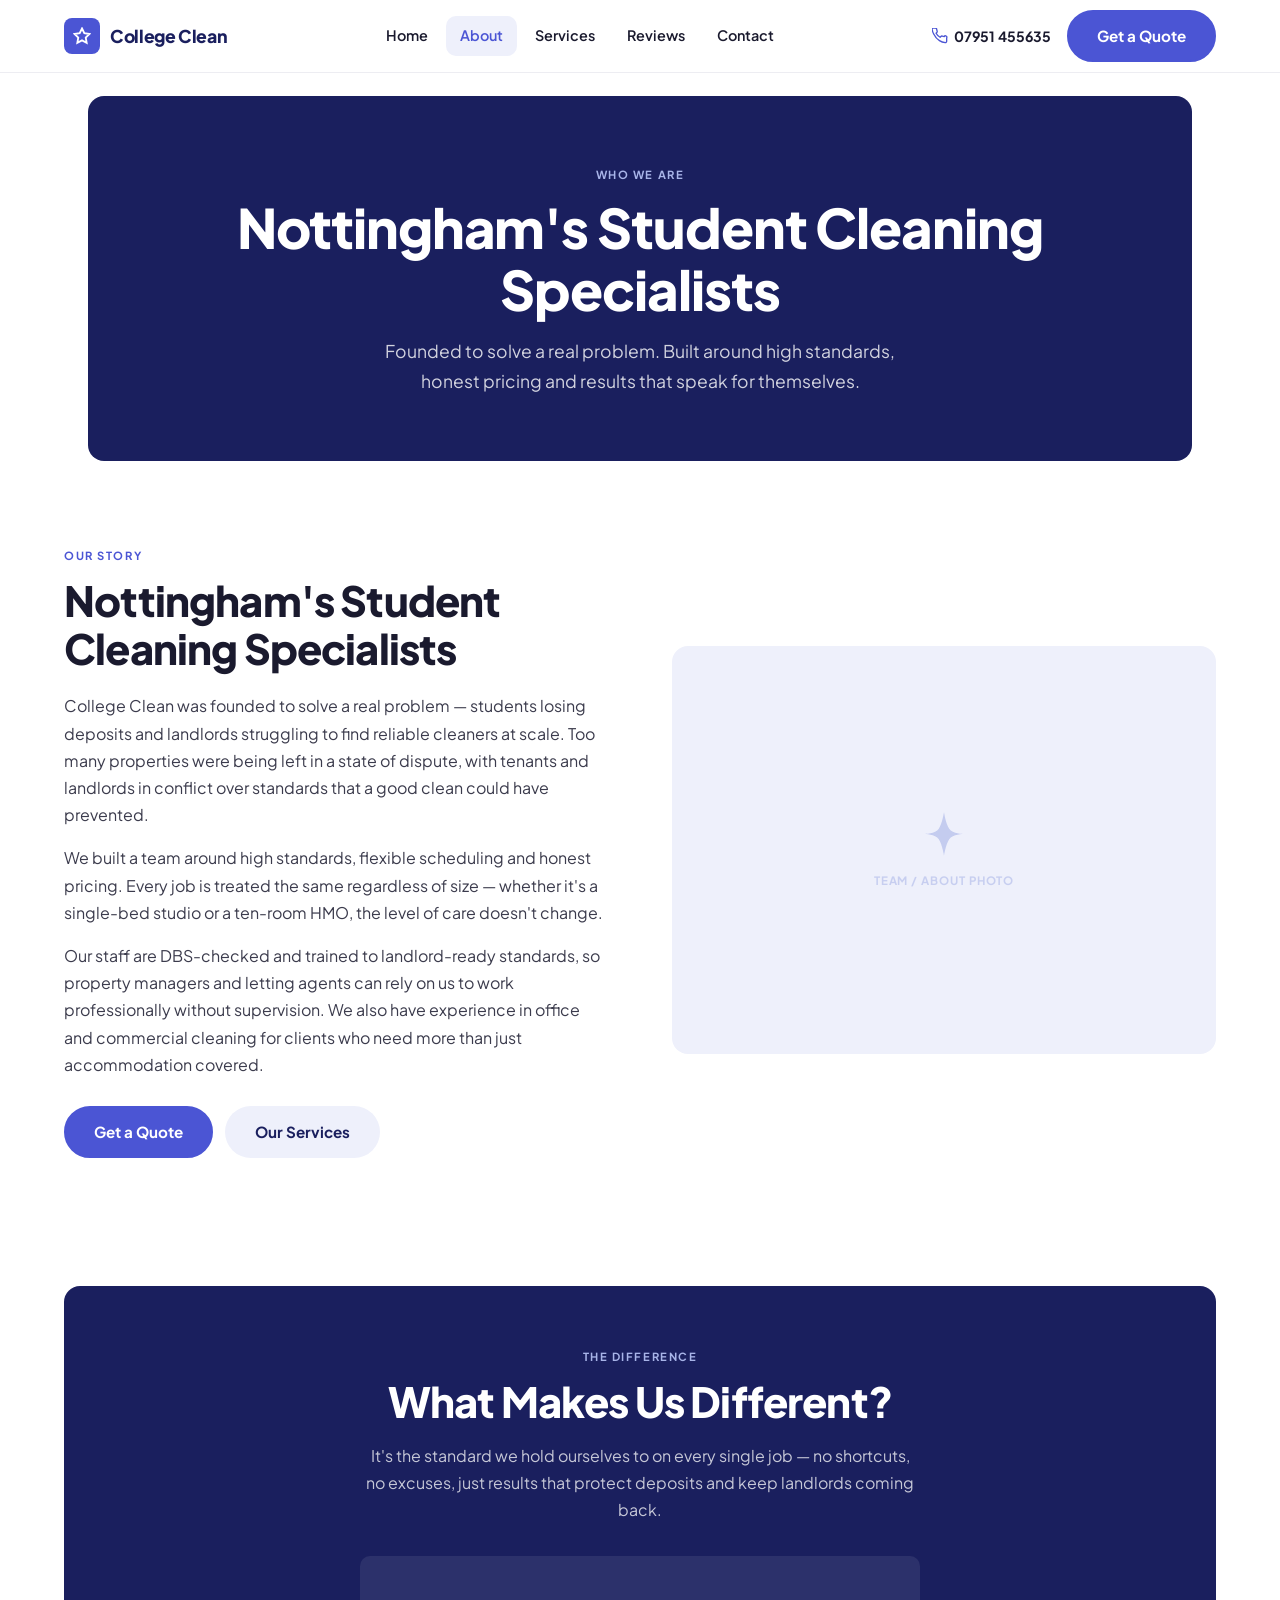
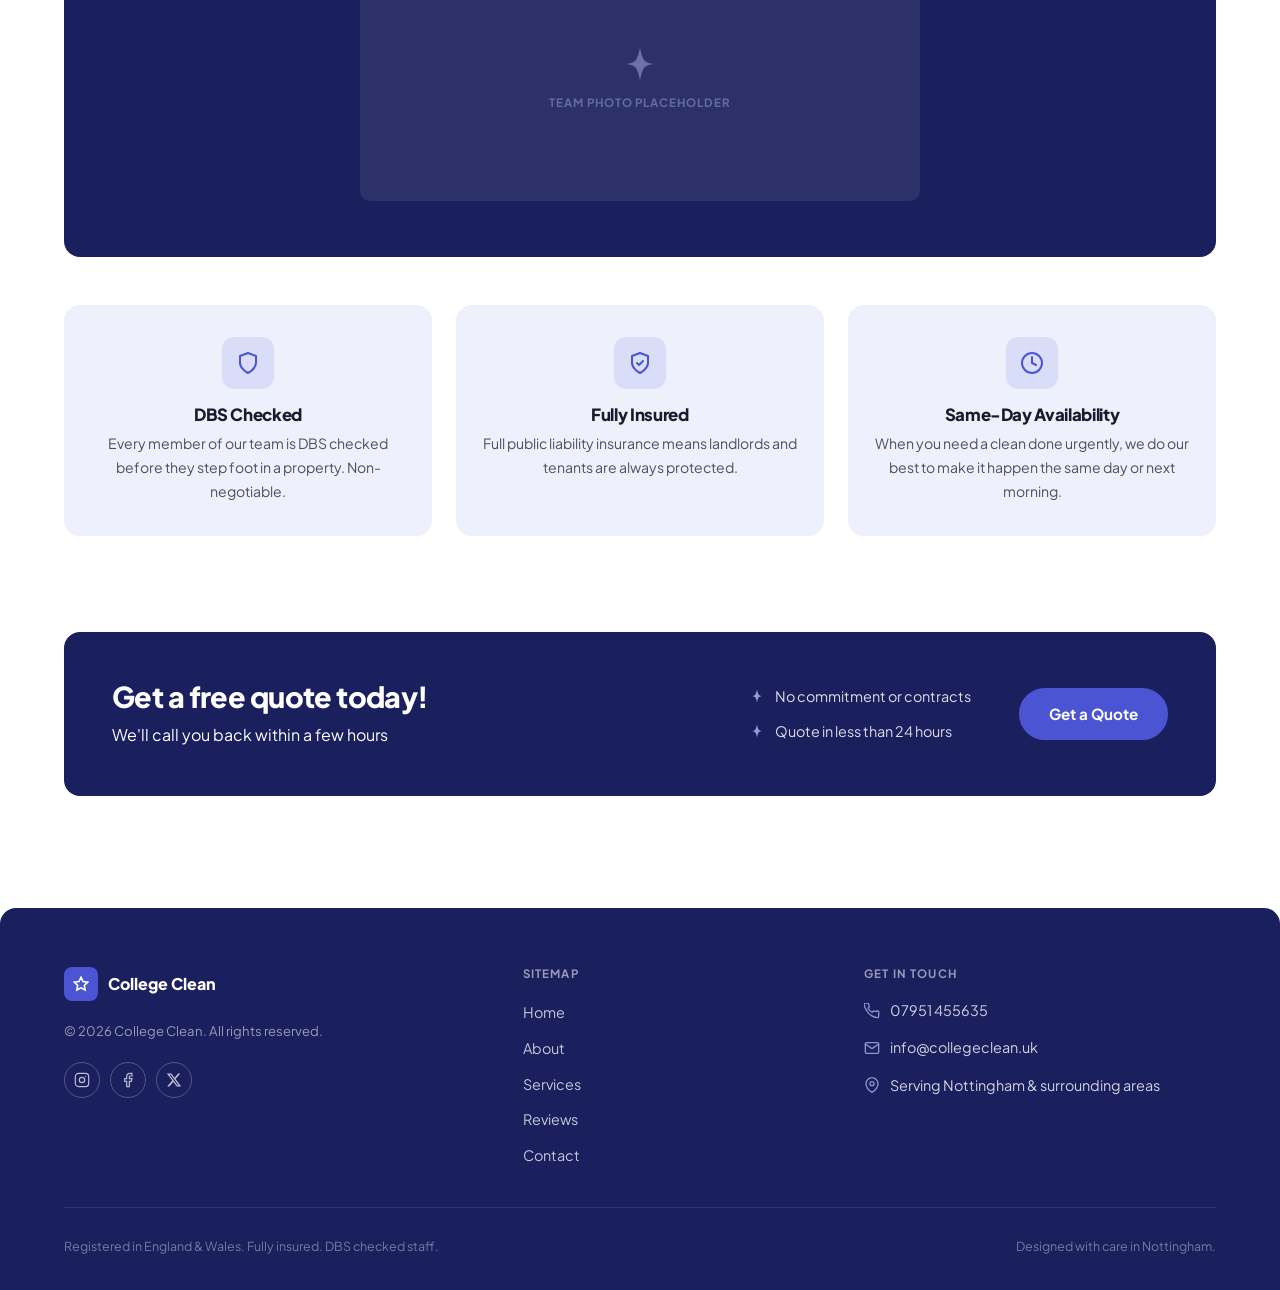
==== college-clean/about.html @ 4ff263c1 "Initial build: College Clean 5-page static website 5-page pure HTML/CSS/JS site for College Clean, a" ====
<!DOCTYPE html>
<html lang="en">
<head>
  <meta charset="UTF-8" />
  <meta name="viewport" content="width=device-width, initial-scale=1.0" />
  <title>About — College Clean Nottingham</title>
  <meta name="description" content="College Clean was founded to solve a real problem — students losing deposits and landlords struggling to find reliable cleaners. DBS-checked staff, fully insured." />
  <link rel="stylesheet" href="styles.css" />
  <link rel="preconnect" href="https://fonts.googleapis.com" />
  <link rel="preconnect" href="https://fonts.gstatic.com" crossorigin />
  <link href="https://fonts.googleapis.com/css2?family=Plus+Jakarta+Sans:wght@400;500;600;700;800&display=swap" rel="stylesheet" />
</head>
<body>

<!-- ===================== NAV ===================== -->
<header class="nav" role="banner">
  <div class="container">
    <div class="nav__inner">
      <a href="index.html" class="nav__logo" aria-label="College Clean home">
        <img src="assets/logo.png" alt="College Clean logo"
             onerror="this.style.display='none';this.nextElementSibling.style.display='flex';" />
        <div class="nav__logo-placeholder" style="display:none;">
          <div class="logo-icon"><svg width="18" height="18" viewBox="0 0 24 24" fill="none" stroke="#fff" stroke-width="2.5"><path d="M12 2L15.09 8.26L22 9.27L17 14.14L18.18 21.02L12 17.77L5.82 21.02L7 14.14L2 9.27L8.91 8.26L12 2Z"/></svg></div>
          College Clean
        </div>
      </a>
      <nav class="nav__links" aria-label="Main navigation">
        <a href="index.html">Home</a>
        <a href="about.html">About</a>
        <a href="services.html">Services</a>
        <a href="reviews.html">Reviews</a>
        <a href="contact.html">Contact</a>
      </nav>
      <div class="nav__right">
        <a href="tel:07951455635" class="nav__phone">
          <svg width="16" height="16" viewBox="0 0 24 24" fill="none" stroke="currentColor" stroke-width="2" stroke-linecap="round" stroke-linejoin="round" aria-hidden="true"><path d="M22 16.92v3a2 2 0 01-2.18 2 19.79 19.79 0 01-8.63-3.07A19.5 19.5 0 013.07 9.81 19.79 19.79 0 01.02 1.22 2 2 0 012 0h3a2 2 0 012 1.72c.127.96.361 1.903.7 2.81a2 2 0 01-.45 2.11L6.09 7.91a16 16 0 006 6l1.27-1.27a2 2 0 012.11-.45c.907.339 1.85.573 2.81.7A2 2 0 0122 14.92z"/></svg>
          07951 455635
        </a>
        <a href="contact.html" class="btn btn--primary">Get a Quote</a>
        <button class="nav__hamburger" aria-label="Open menu" aria-expanded="false">
          <span></span><span></span><span></span>
        </button>
      </div>
    </div>
  </div>
  <nav class="nav__mobile" aria-label="Mobile navigation">
    <a href="index.html">Home</a>
    <a href="about.html">About</a>
    <a href="services.html">Services</a>
    <a href="reviews.html">Reviews</a>
    <a href="contact.html">Contact</a>
    <a href="tel:07951455635" class="nav__phone" style="padding:10px 14px;">
      <svg width="15" height="15" viewBox="0 0 24 24" fill="none" stroke="currentColor" stroke-width="2" stroke-linecap="round" stroke-linejoin="round"><path d="M22 16.92v3a2 2 0 01-2.18 2 19.79 19.79 0 01-8.63-3.07A19.5 19.5 0 013.07 9.81 19.79 19.79 0 01.02 1.22 2 2 0 012 0h3a2 2 0 012 1.72c.127.96.361 1.903.7 2.81a2 2 0 01-.45 2.11L6.09 7.91a16 16 0 006 6l1.27-1.27a2 2 0 012.11-.45c.907.339 1.85.573 2.81.7A2 2 0 0122 14.92z"/></svg>
      07951 455635
    </a>
    <a href="contact.html" class="btn btn--primary" style="text-align:center;">Get a Quote</a>
  </nav>
</header>

<main>

  <!-- ===================== HERO ===================== -->
  <div class="container" style="padding-top:0;">
    <section class="hero hero--page" aria-label="About hero">
      <span class="label label--white">Who We Are</span>
      <h1>Nottingham's Student Cleaning Specialists</h1>
      <p>Founded to solve a real problem. Built around high standards, honest pricing and results that speak for themselves.</p>
    </section>
  </div>

  <!-- ===================== ABOUT SPLIT ===================== -->
  <section class="section" aria-labelledby="about-heading">
    <div class="container">
      <div class="about-split">
        <div class="about-split__text">
          <span class="label">Our Story</span>
          <h2 id="about-heading">Nottingham's Student Cleaning Specialists</h2>
          <p>College Clean was founded to solve a real problem — students losing deposits and landlords struggling to find reliable cleaners at scale. Too many properties were being left in a state of dispute, with tenants and landlords in conflict over standards that a good clean could have prevented.</p>
          <p>We built a team around high standards, flexible scheduling and honest pricing. Every job is treated the same regardless of size — whether it's a single-bed studio or a ten-room HMO, the level of care doesn't change.</p>
          <p>Our staff are DBS-checked and trained to landlord-ready standards, so property managers and letting agents can rely on us to work professionally without supervision. We also have experience in office and commercial cleaning for clients who need more than just accommodation covered.</p>
          <div style="margin-top:28px; display:flex; gap:12px; flex-wrap:wrap;">
            <a href="contact.html" class="btn btn--primary">Get a Quote</a>
            <a href="services.html" class="btn" style="background:var(--periwinkle);color:var(--navy);">Our Services</a>
          </div>
        </div>

        <!-- REPLACE: swap this div with <img src="assets/about-team.jpg" alt="College Clean team at work" style="border-radius:16px;"> -->
        <div class="about-img-placeholder" aria-hidden="true">
          <svg width="52" height="52" viewBox="0 0 24 24" fill="none" aria-hidden="true">
            <path d="M12 2C12 2 12.8 7.2 14.4 9.6C16 12 21 12 21 12C21 12 16 12 14.4 14.4C12.8 16.8 12 22 12 22C12 22 11.2 16.8 9.6 14.4C8 12 3 12 3 12C3 12 8 12 9.6 9.6C11.2 7.2 12 2 12 2Z" fill="#A8B4E8" opacity="0.6"/>
          </svg>
          <span>Team / about photo</span>
        </div>
      </div>
    </div>
  </section>

  <!-- ===================== WHAT MAKES US DIFFERENT ===================== -->
  <section class="section--sm" aria-labelledby="different-heading">
    <div class="container">
      <div class="dark-block">
        <span class="label label--white">The Difference</span>
        <h2 id="different-heading">What Makes Us Different?</h2>
        <p>It's the standard we hold ourselves to on every single job — no shortcuts, no excuses, just results that protect deposits and keep landlords coming back.</p>

        <!-- REPLACE: swap this div with <img src="assets/team-photo.jpg" alt="College Clean team"> styled as needed -->
        <div class="team-photo-placeholder" aria-hidden="true">
          <svg width="40" height="40" viewBox="0 0 24 24" fill="none" aria-hidden="true">
            <path d="M12 2C12 2 12.8 7.2 14.4 9.6C16 12 21 12 21 12C21 12 16 12 14.4 14.4C12.8 16.8 12 22 12 22C12 22 11.2 16.8 9.6 14.4C8 12 3 12 3 12C3 12 8 12 9.6 9.6C11.2 7.2 12 2 12 2Z" fill="#A8B4E8" opacity="0.5"/>
          </svg>
          <span>Team photo placeholder</span>
        </div>
      </div>

      <!-- Trust Pillars -->
      <div class="trust-pillars" role="list">

        <div class="trust-pillar" role="listitem">
          <div class="trust-pillar__icon" aria-hidden="true">
            <svg width="24" height="24" viewBox="0 0 24 24" fill="none" stroke="currentColor" stroke-width="2" stroke-linecap="round" stroke-linejoin="round"><path d="M12 22s8-4 8-10V5l-8-3-8 3v7c0 6 8 10 8 10z"/></svg>
          </div>
          <h4>DBS Checked</h4>
          <p>Every member of our team is DBS checked before they step foot in a property. Non-negotiable.</p>
        </div>

        <div class="trust-pillar" role="listitem">
          <div class="trust-pillar__icon" aria-hidden="true">
            <svg width="24" height="24" viewBox="0 0 24 24" fill="none" stroke="currentColor" stroke-width="2" stroke-linecap="round" stroke-linejoin="round"><path d="M9 12l2 2 4-4"/><path d="M12 22s8-4 8-10V5l-8-3-8 3v7c0 6 8 10 8 10z"/></svg>
          </div>
          <h4>Fully Insured</h4>
          <p>Full public liability insurance means landlords and tenants are always protected.</p>
        </div>

        <div class="trust-pillar" role="listitem">
          <div class="trust-pillar__icon" aria-hidden="true">
            <svg width="24" height="24" viewBox="0 0 24 24" fill="none" stroke="currentColor" stroke-width="2" stroke-linecap="round" stroke-linejoin="round"><circle cx="12" cy="12" r="10"/><polyline points="12 6 12 12 16 14"/></svg>
          </div>
          <h4>Same-Day Availability</h4>
          <p>When you need a clean done urgently, we do our best to make it happen the same day or next morning.</p>
        </div>

      </div>
    </div>
  </section>

  <!-- ===================== CTA BANNER ===================== -->
  <section class="section--sm" aria-label="Get a quote">
    <div class="container">
      <div class="cta-banner">
        <div>
          <h2>Get a free quote today!</h2>
          <p>We'll call you back within a few hours</p>
        </div>
        <div class="cta-bullets">
          <div class="cta-bullet">
            <svg width="16" height="16" viewBox="0 0 24 24" fill="currentColor" style="color:#A8B4E8;flex-shrink:0;" aria-hidden="true"><path d="M12 2C12 2 12.8 7.2 14.4 9.6C16 12 21 12 21 12C21 12 16 12 14.4 14.4C12.8 16.8 12 22 12 22C12 22 11.2 16.8 9.6 14.4C8 12 3 12 3 12C3 12 8 12 9.6 9.6C11.2 7.2 12 2 12 2Z"/></svg>
            No commitment or contracts
          </div>
          <div class="cta-bullet">
            <svg width="16" height="16" viewBox="0 0 24 24" fill="currentColor" style="color:#A8B4E8;flex-shrink:0;" aria-hidden="true"><path d="M12 2C12 2 12.8 7.2 14.4 9.6C16 12 21 12 21 12C21 12 16 12 14.4 14.4C12.8 16.8 12 22 12 22C12 22 11.2 16.8 9.6 14.4C8 12 3 12 3 12C3 12 8 12 9.6 9.6C11.2 7.2 12 2 12 2Z"/></svg>
            Quote in less than 24 hours
          </div>
        </div>
        <a href="contact.html" class="btn btn--primary">Get a Quote</a>
      </div>
    </div>
  </section>

</main>

<!-- ===================== FOOTER ===================== -->
<footer class="footer" role="contentinfo">
  <div class="container">
    <div class="footer__grid">
      <div>
        <a href="index.html" aria-label="College Clean home">
          <img src="assets/logo.png" alt="College Clean" style="height:40px;margin-bottom:12px;"
               onerror="this.style.display='none';this.nextElementSibling.style.display='flex';" />
          <div class="footer__logo-placeholder" style="display:none;">
            <div class="logo-icon"><svg width="16" height="16" viewBox="0 0 24 24" fill="none" stroke="#fff" stroke-width="2.5"><path d="M12 2L15.09 8.26L22 9.27L17 14.14L18.18 21.02L12 17.77L5.82 21.02L7 14.14L2 9.27L8.91 8.26L12 2Z"/></svg></div>
            College Clean
          </div>
        </a>
        <p class="footer__copy">© 2026 College Clean. All rights reserved.</p>
        <div class="footer__social" aria-label="Social media">
          <a href="#" class="social-icon" aria-label="Instagram"><svg width="16" height="16" viewBox="0 0 24 24" fill="none" stroke="currentColor" stroke-width="1.8"><rect x="2" y="2" width="20" height="20" rx="5" ry="5"/><circle cx="12" cy="12" r="4"/><circle cx="17.5" cy="6.5" r="1" fill="currentColor" stroke="none"/></svg></a>
          <a href="#" class="social-icon" aria-label="Facebook"><svg width="16" height="16" viewBox="0 0 24 24" fill="none" stroke="currentColor" stroke-width="1.8"><path d="M18 2h-3a5 5 0 00-5 5v3H7v4h3v8h4v-8h3l1-4h-4V7a1 1 0 011-1h3z"/></svg></a>
          <a href="#" class="social-icon" aria-label="X (Twitter)"><svg width="16" height="16" viewBox="0 0 24 24" fill="currentColor"><path d="M18.244 2.25h3.308l-7.227 8.26 8.502 11.24H16.17l-5.214-6.817L4.99 21.75H1.68l7.73-8.835L1.254 2.25H8.08l4.713 6.231zm-1.161 17.52h1.833L7.084 4.126H5.117z"/></svg></a>
        </div>
      </div>
      <nav aria-label="Footer navigation">
        <p class="footer__nav-heading">Sitemap</p>
        <ul class="footer__nav-list">
          <li><a href="index.html">Home</a></li>
          <li><a href="about.html">About</a></li>
          <li><a href="services.html">Services</a></li>
          <li><a href="reviews.html">Reviews</a></li>
          <li><a href="contact.html">Contact</a></li>
        </ul>
      </nav>
      <div>
        <p class="footer__nav-heading">Get in touch</p>
        <ul class="footer__contact-list">
          <li class="footer__contact-item">
            <svg width="16" height="16" viewBox="0 0 24 24" fill="none" stroke="currentColor" stroke-width="2" stroke-linecap="round" stroke-linejoin="round" aria-hidden="true"><path d="M22 16.92v3a2 2 0 01-2.18 2 19.79 19.79 0 01-8.63-3.07A19.5 19.5 0 013.07 9.81 19.79 19.79 0 01.02 1.22 2 2 0 012 0h3a2 2 0 012 1.72c.127.96.361 1.903.7 2.81a2 2 0 01-.45 2.11L6.09 7.91a16 16 0 006 6l1.27-1.27a2 2 0 012.11-.45c.907.339 1.85.573 2.81.7A2 2 0 0122 14.92z"/></svg>
            <a href="tel:07951455635">07951 455635</a>
          </li>
          <li class="footer__contact-item">
            <svg width="16" height="16" viewBox="0 0 24 24" fill="none" stroke="currentColor" stroke-width="2" stroke-linecap="round" stroke-linejoin="round" aria-hidden="true"><path d="M4 4h16c1.1 0 2 .9 2 2v12c0 1.1-.9 2-2 2H4c-1.1 0-2-.9-2-2V6c0-1.1.9-2 2-2z"/><polyline points="22,6 12,13 2,6"/></svg>
            <a href="mailto:info@collegeclean.uk">info@collegeclean.uk</a>
          </li>
          <li class="footer__contact-item">
            <svg width="16" height="16" viewBox="0 0 24 24" fill="none" stroke="currentColor" stroke-width="2" stroke-linecap="round" stroke-linejoin="round" aria-hidden="true"><path d="M21 10c0 7-9 13-9 13S3 17 3 10a9 9 0 0118 0z"/><circle cx="12" cy="10" r="3"/></svg>
            <span>Serving Nottingham &amp; surrounding areas</span>
          </li>
        </ul>
      </div>
    </div>
    <div class="footer__bottom">
      <p>Registered in England &amp; Wales. Fully insured. DBS checked staff.</p>
      <p>Designed with care in Nottingham.</p>
    </div>
  </div>
</footer>

<script src="main.js"></script>
</body>
</html>
---- college-clean/styles.css ----
/* =====================================================
   College Clean — styles.css
   All site-wide styles. Single file for all 5 pages.
   ===================================================== */

/* ---------- Google Fonts ---------- */
@import url('https://fonts.googleapis.com/css2?family=Plus+Jakarta+Sans:wght@400;500;600;700;800&display=swap');

/* ---------- CSS Variables ---------- */
:root {
  --navy:       #1A1F5E;
  --blue:       #4B55D4;
  --periwinkle: #EEF0FB;
  --accent:     #A8B4E8;
  --body-text:  #1A1A2E;
  --white:      #ffffff;
  --shadow-sm:  0 2px 8px rgba(26, 31, 94, 0.08);
  --shadow-md:  0 8px 32px rgba(26, 31, 94, 0.14);
  --shadow-lg:  0 16px 48px rgba(26, 31, 94, 0.18);
  --radius:     16px;
  --radius-sm:  10px;
  --radius-pill:50px;
  --font:       'Plus Jakarta Sans', 'Inter', sans-serif;
  --transition: 0.22s cubic-bezier(0.4, 0, 0.2, 1);
}

/* ---------- Reset & Base ---------- */
*, *::before, *::after { box-sizing: border-box; margin: 0; padding: 0; }

html { scroll-behavior: smooth; font-size: 16px; }

body {
  font-family: var(--font);
  color: var(--body-text);
  background: var(--white);
  line-height: 1.6;
  -webkit-font-smoothing: antialiased;
}

img { max-width: 100%; display: block; }
a { color: inherit; text-decoration: none; }
ul { list-style: none; }

/* ---------- Utility ---------- */
.container {
  max-width: 1200px;
  margin: 0 auto;
  padding: 0 24px;
}

.section { padding: 80px 0; }
.section--sm { padding: 48px 0; }

.label {
  display: inline-block;
  font-size: 0.7rem;
  font-weight: 700;
  letter-spacing: 0.14em;
  text-transform: uppercase;
  color: var(--blue);
  margin-bottom: 12px;
}

.label--white { color: var(--accent); }

.btn {
  display: inline-flex;
  align-items: center;
  gap: 8px;
  padding: 12px 28px;
  border-radius: var(--radius-pill);
  font-family: var(--font);
  font-size: 0.95rem;
  font-weight: 700;
  cursor: pointer;
  transition: background var(--transition), color var(--transition), transform var(--transition), box-shadow var(--transition);
  border: 2px solid transparent;
  text-decoration: none;
}

.btn--primary {
  background: var(--blue);
  color: var(--white);
  border-color: var(--blue);
}
.btn--primary:hover {
  background: #3a44bb;
  border-color: #3a44bb;
  transform: translateY(-2px);
  box-shadow: 0 8px 24px rgba(75, 85, 212, 0.35);
}

.btn--outline {
  background: transparent;
  color: var(--white);
  border-color: rgba(255,255,255,0.45);
}
.btn--outline:hover {
  background: rgba(255,255,255,0.1);
  border-color: var(--white);
}

.btn--navy {
  background: var(--navy);
  color: var(--white);
  border-color: var(--navy);
}
.btn--navy:hover { background: #141850; }

.text-center { text-align: center; }
.mt-4  { margin-top: 16px; }
.mt-8  { margin-top: 32px; }
.mt-12 { margin-top: 48px; }

/* ---------- Headings ---------- */
h1, h2, h3, h4 {
  font-weight: 800;
  letter-spacing: -0.02em;
  line-height: 1.15;
}

h1 { font-size: clamp(2rem, 5vw, 3.4rem); }
h2 { font-size: clamp(1.6rem, 3.5vw, 2.6rem); }
h3 { font-size: 1.25rem; }
h4 { font-size: 1.05rem; }

p { line-height: 1.7; }

/* =====================================================
   NAV
   ===================================================== */
.nav {
  position: sticky;
  top: 0;
  z-index: 100;
  background: var(--white);
  box-shadow: 0 1px 0 rgba(26,31,94,0.08), var(--shadow-sm);
}

.nav__inner {
  display: flex;
  align-items: center;
  justify-content: space-between;
  height: 72px;
  gap: 24px;
}

.nav__logo img {
  height: 44px;
  width: auto;
  display: block;
}

/* Logo placeholder shown when logo.png is missing */
.nav__logo-placeholder {
  height: 44px;
  display: flex;
  align-items: center;
  gap: 10px;
  font-weight: 800;
  font-size: 1.1rem;
  color: var(--navy);
  letter-spacing: -0.02em;
}
.nav__logo-placeholder .logo-icon {
  width: 36px; height: 36px;
  background: var(--blue);
  border-radius: 8px;
  display: flex;
  align-items: center;
  justify-content: center;
}

.nav__links {
  display: flex;
  align-items: center;
  gap: 4px;
  flex: 1;
  justify-content: center;
}

.nav__links a {
  padding: 8px 14px;
  border-radius: var(--radius-sm);
  font-size: 0.9rem;
  font-weight: 600;
  color: var(--body-text);
  transition: color var(--transition), background var(--transition);
}
.nav__links a:hover,
.nav__links a.active {
  color: var(--blue);
  background: var(--periwinkle);
}

.nav__right {
  display: flex;
  align-items: center;
  gap: 16px;
}

.nav__phone {
  display: flex;
  align-items: center;
  gap: 6px;
  font-size: 0.88rem;
  font-weight: 700;
  color: var(--body-text);
  white-space: nowrap;
}
.nav__phone svg { color: var(--blue); flex-shrink: 0; }

.nav__hamburger {
  display: none;
  flex-direction: column;
  gap: 5px;
  background: none;
  border: none;
  cursor: pointer;
  padding: 4px;
}
.nav__hamburger span {
  display: block;
  width: 24px; height: 2px;
  background: var(--navy);
  border-radius: 2px;
  transition: var(--transition);
}

/* Mobile nav drawer */
.nav__mobile {
  display: none;
  flex-direction: column;
  background: var(--white);
  padding: 16px 24px 24px;
  border-top: 1px solid var(--periwinkle);
  gap: 8px;
}
.nav__mobile.open { display: flex; }
.nav__mobile a {
  padding: 10px 14px;
  border-radius: var(--radius-sm);
  font-weight: 600;
  font-size: 0.95rem;
  color: var(--body-text);
  transition: background var(--transition), color var(--transition);
}
.nav__mobile a:hover { background: var(--periwinkle); color: var(--blue); }
.nav__mobile .btn { margin-top: 8px; }

/* =====================================================
   HERO (shared base)
   ===================================================== */
.hero {
  background: var(--navy);
  border-radius: var(--radius);
  margin: 24px 24px 0;
  overflow: hidden;
  position: relative;
}

/* Home hero — two column */
.hero--home {
  display: grid;
  grid-template-columns: 1fr 420px;
  gap: 40px;
  padding: 64px 56px;
  align-items: center;
}

.hero__content { color: var(--white); }

.hero__location-badges {
  display: flex;
  gap: 10px;
  flex-wrap: wrap;
  margin-top: 28px;
}
.location-badge {
  display: inline-flex;
  align-items: center;
  gap: 6px;
  padding: 7px 16px;
  border: 2px solid rgba(255,255,255,0.3);
  border-radius: var(--radius-pill);
  font-size: 0.82rem;
  font-weight: 700;
  color: var(--white);
}
.location-badge svg { opacity: 0.7; }

/* Hero image placeholder */
.hero__image-placeholder {
  background: var(--periwinkle);
  border-radius: var(--radius);
  aspect-ratio: 1 / 1;
  max-height: 340px;
  display: flex;
  flex-direction: column;
  align-items: center;
  justify-content: center;
  gap: 12px;
  color: var(--accent);
  /* REPLACE: swap this div with <img src="assets/hero-room.jpg"> */
}
.hero__image-placeholder span {
  font-size: 0.75rem;
  font-weight: 600;
  letter-spacing: 0.06em;
  text-transform: uppercase;
  opacity: 0.6;
}

/* Page hero (non-home) */
.hero--page {
  padding: 64px 56px;
  text-align: center;
  color: var(--white);
  margin-bottom: 0;
}
.hero--page h1 { margin-bottom: 16px; }
.hero--page p  { font-size: 1.1rem; opacity: 0.8; max-width: 560px; margin: 0 auto; }

/* ---------- Trust Bar ---------- */
.trust-bar {
  display: flex;
  justify-content: center;
  flex-wrap: wrap;
  gap: 0;
  padding: 0 24px;
  margin-bottom: 0;
}
.trust-bar__inner {
  background: var(--white);
  border: 1px solid var(--periwinkle);
  border-radius: 0 0 var(--radius) var(--radius);
  box-shadow: var(--shadow-md);
  display: flex;
  divide: none;
  overflow: hidden;
  width: 100%;
  max-width: 1152px;
}
.trust-item {
  flex: 1;
  display: flex;
  align-items: center;
  justify-content: center;
  gap: 10px;
  padding: 18px 24px;
  font-size: 0.88rem;
  font-weight: 700;
  color: var(--body-text);
  border-right: 1px solid var(--periwinkle);
}
.trust-item:last-child { border-right: none; }
.trust-item svg { color: var(--blue); flex-shrink: 0; }

/* =====================================================
   FEATURE CARDS
   ===================================================== */
.cards-grid {
  display: grid;
  grid-template-columns: repeat(3, 1fr);
  gap: 24px;
}

.card {
  background: var(--periwinkle);
  border-radius: var(--radius);
  padding: 32px 28px;
  transition: transform var(--transition), box-shadow var(--transition);
}
.card:hover {
  transform: translateY(-4px);
  box-shadow: var(--shadow-md);
}

.card--navy {
  background: var(--navy);
  color: var(--white);
}

.card__icon {
  width: 48px; height: 48px;
  background: rgba(75,85,212,0.12);
  border-radius: 12px;
  display: flex;
  align-items: center;
  justify-content: center;
  margin-bottom: 20px;
  color: var(--blue);
}
.card--navy .card__icon {
  background: rgba(168,180,232,0.2);
  color: var(--accent);
}

.card h3 { margin-bottom: 10px; }
.card p  { font-size: 0.92rem; opacity: 0.82; }
.card--navy p { opacity: 0.75; }

/* =====================================================
   SERVICES LIST (dark navy)
   ===================================================== */
.services-list-section {
  background: var(--navy);
  border-radius: var(--radius);
  margin: 40px 0;
  padding: 56px 48px;
  color: var(--white);
}

.services-list-header {
  display: flex;
  align-items: flex-end;
  justify-content: space-between;
  margin-bottom: 40px;
  flex-wrap: wrap;
  gap: 16px;
}

.service-row {
  display: grid;
  grid-template-columns: 56px 1fr auto;
  align-items: center;
  gap: 20px 24px;
  padding: 28px 0;
  border-top: 1px solid rgba(255,255,255,0.1);
  transition: background var(--transition);
}
.service-row:last-child { border-bottom: 1px solid rgba(255,255,255,0.1); }

.service-row__icon {
  width: 52px; height: 52px;
  background: rgba(75,85,212,0.3);
  border-radius: 12px;
  display: flex;
  align-items: center;
  justify-content: center;
  color: var(--accent);
  flex-shrink: 0;
}

.service-row__body h4 { margin-bottom: 6px; font-size: 1.05rem; }
.service-row__body p  { font-size: 0.88rem; opacity: 0.7; }

.badge {
  display: inline-flex;
  align-items: center;
  padding: 4px 12px;
  border-radius: var(--radius-pill);
  font-size: 0.72rem;
  font-weight: 700;
  letter-spacing: 0.05em;
  white-space: nowrap;
  flex-shrink: 0;
}
.badge--blue   { background: var(--blue);  color: var(--white); }
.badge--accent { background: rgba(168,180,232,0.2); color: var(--accent); border: 1px solid var(--accent); }

/* =====================================================
   CTA BANNER
   ===================================================== */
.cta-banner {
  background: var(--navy);
  border-radius: var(--radius);
  padding: 48px 48px;
  color: var(--white);
  display: grid;
  grid-template-columns: 1fr auto auto;
  gap: 40px 48px;
  align-items: center;
}

.cta-banner h2 { margin-bottom: 8px; font-size: 1.8rem; }
.cta-banner > p { opacity: 0.75; font-size: 0.95rem; }

.cta-bullets {
  display: flex;
  flex-direction: column;
  gap: 12px;
}
.cta-bullet {
  display: flex;
  align-items: center;
  gap: 10px;
  font-size: 0.9rem;
  opacity: 0.85;
}

/* =====================================================
   REVIEWS
   ===================================================== */
.reviews-section { overflow: hidden; }

.reviews-carousel {
  display: flex;
  gap: 24px;
  transition: transform 0.5s cubic-bezier(0.4, 0, 0.2, 1);
  align-items: stretch;
}

.reviews-wrapper {
  overflow: hidden;
  padding: 16px 0;
}

.review-card {
  background: var(--periwinkle);
  border-radius: var(--radius);
  padding: 32px 28px;
  min-width: 340px;
  max-width: 340px;
  flex-shrink: 0;
  transition: transform var(--transition), box-shadow var(--transition);
  display: flex;
  flex-direction: column;
  gap: 16px;
}
.review-card--active {
  background: var(--navy);
  color: var(--white);
  transform: translateY(-8px);
  box-shadow: var(--shadow-lg);
}

.review-stars { color: #f5c842; font-size: 1rem; letter-spacing: 2px; }
.review-text  { font-size: 0.95rem; line-height: 1.7; flex: 1; }
.review-card--active .review-text { opacity: 0.85; }

.review-author { margin-top: auto; }
.review-author strong { display: block; font-size: 0.9rem; }
.review-author span   { font-size: 0.8rem; opacity: 0.6; }

.carousel-controls {
  display: flex;
  justify-content: center;
  gap: 12px;
  margin-top: 36px;
}
.carousel-btn {
  width: 44px; height: 44px;
  border-radius: 50%;
  border: 2px solid var(--periwinkle);
  background: var(--white);
  display: flex;
  align-items: center;
  justify-content: center;
  cursor: pointer;
  color: var(--navy);
  transition: all var(--transition);
}
.carousel-btn:hover { background: var(--navy); color: var(--white); border-color: var(--navy); }

.carousel-dots {
  display: flex;
  justify-content: center;
  gap: 8px;
  margin-top: 20px;
}
.carousel-dot {
  width: 8px; height: 8px;
  border-radius: 50%;
  background: var(--periwinkle);
  cursor: pointer;
  transition: background var(--transition), width var(--transition);
}
.carousel-dot.active {
  background: var(--blue);
  width: 24px;
  border-radius: 4px;
}

/* =====================================================
   REVIEWS PAGE — GRID
   ===================================================== */
.reviews-grid {
  display: grid;
  grid-template-columns: repeat(3, 1fr);
  gap: 24px;
}
.reviews-grid .review-card {
  min-width: unset;
  max-width: unset;
  transform: none !important;
}
.reviews-grid .review-card--active { transform: none !important; }

/* =====================================================
   FAQ ACCORDION
   ===================================================== */
.faq-section { background: var(--white); }

.faq-item {
  border-bottom: 1px solid #e8eaf0;
}
.faq-item:first-child { border-top: 1px solid #e8eaf0; }

.faq-question {
  display: flex;
  align-items: center;
  justify-content: space-between;
  gap: 16px;
  padding: 22px 0;
  cursor: pointer;
  font-weight: 700;
  font-size: 1rem;
  color: var(--body-text);
  background: none;
  border: none;
  width: 100%;
  text-align: left;
  font-family: var(--font);
  transition: color var(--transition);
}
.faq-question:hover { color: var(--blue); }

.faq-toggle {
  width: 32px; height: 32px;
  border-radius: 50%;
  background: var(--periwinkle);
  display: flex;
  align-items: center;
  justify-content: center;
  flex-shrink: 0;
  color: var(--navy);
  transition: background var(--transition), transform var(--transition);
}
.faq-item.open .faq-toggle { background: var(--blue); color: var(--white); transform: rotate(45deg); }

.faq-answer {
  overflow: hidden;
  max-height: 0;
  transition: max-height 0.38s ease, padding 0.3s ease;
}
.faq-item.open .faq-answer { max-height: 400px; }

.faq-answer p {
  padding-bottom: 24px;
  font-size: 0.95rem;
  opacity: 0.8;
  line-height: 1.75;
}

/* =====================================================
   ABOUT PAGE
   ===================================================== */
.about-split {
  display: grid;
  grid-template-columns: 1fr 1fr;
  gap: 64px;
  align-items: center;
}
.about-split__text h2 { margin-bottom: 20px; }
.about-split__text p  { margin-bottom: 16px; opacity: 0.85; }

.about-img-placeholder {
  background: var(--periwinkle);
  border-radius: var(--radius);
  aspect-ratio: 4 / 3;
  display: flex;
  flex-direction: column;
  align-items: center;
  justify-content: center;
  gap: 12px;
  color: var(--accent);
  /* REPLACE: swap with <img src="assets/team.jpg" alt="College Clean team"> */
}
.about-img-placeholder span {
  font-size: 0.72rem;
  font-weight: 700;
  letter-spacing: 0.08em;
  text-transform: uppercase;
  opacity: 0.55;
}

.dark-block {
  background: var(--navy);
  border-radius: var(--radius);
  padding: 56px;
  color: var(--white);
  text-align: center;
}
.dark-block h2 { margin-bottom: 16px; }
.dark-block p  { opacity: 0.75; max-width: 560px; margin: 0 auto 32px; }

.team-photo-placeholder {
  width: 100%;
  max-width: 560px;
  margin: 0 auto;
  aspect-ratio: 16/7;
  background: rgba(255,255,255,0.08);
  border-radius: var(--radius-sm);
  display: flex;
  flex-direction: column;
  align-items: center;
  justify-content: center;
  gap: 10px;
  color: var(--accent);
  /* REPLACE: swap with <img src="assets/team-photo.jpg"> */
}
.team-photo-placeholder span {
  font-size: 0.72rem;
  font-weight: 700;
  letter-spacing: 0.08em;
  text-transform: uppercase;
  opacity: 0.45;
}

.trust-pillars {
  display: grid;
  grid-template-columns: repeat(3, 1fr);
  gap: 24px;
  margin-top: 48px;
}
.trust-pillar {
  text-align: center;
  background: var(--periwinkle);
  border-radius: var(--radius);
  padding: 32px 24px;
}
.trust-pillar__icon {
  width: 52px; height: 52px;
  background: rgba(75,85,212,0.12);
  border-radius: 12px;
  display: flex;
  align-items: center;
  justify-content: center;
  margin: 0 auto 16px;
  color: var(--blue);
}
.trust-pillar h4 { margin-bottom: 8px; }
.trust-pillar p  { font-size: 0.88rem; opacity: 0.75; }

/* =====================================================
   CONTACT PAGE
   ===================================================== */
.contact-grid {
  display: grid;
  grid-template-columns: 1fr 380px;
  gap: 48px;
  align-items: start;
}

.form-card {
  background: var(--white);
  border: 1px solid var(--periwinkle);
  border-radius: var(--radius);
  padding: 40px;
  box-shadow: var(--shadow-sm);
}

.form-group { margin-bottom: 20px; }
.form-label {
  display: block;
  font-size: 0.82rem;
  font-weight: 700;
  letter-spacing: 0.05em;
  text-transform: uppercase;
  color: var(--navy);
  margin-bottom: 7px;
}
.form-input,
.form-select,
.form-textarea {
  width: 100%;
  padding: 12px 16px;
  border: 1.5px solid #d4d8f0;
  border-radius: var(--radius-sm);
  font-family: var(--font);
  font-size: 0.95rem;
  color: var(--body-text);
  background: var(--white);
  transition: border-color var(--transition), box-shadow var(--transition);
  outline: none;
}
.form-input:focus,
.form-select:focus,
.form-textarea:focus {
  border-color: var(--blue);
  box-shadow: 0 0 0 3px rgba(75,85,212,0.12);
}
.form-textarea {
  resize: vertical;
  min-height: 120px;
}
.form-select { appearance: none; cursor: pointer; }

.contact-info-card {
  background: var(--navy);
  border-radius: var(--radius);
  padding: 36px 32px;
  color: var(--white);
}
.contact-info-card h3 { margin-bottom: 24px; }

.contact-info-item {
  display: flex;
  align-items: flex-start;
  gap: 14px;
  padding: 16px 0;
  border-bottom: 1px solid rgba(255,255,255,0.1);
}
.contact-info-item:last-of-type { border-bottom: none; }

.contact-info-item__icon {
  width: 40px; height: 40px;
  background: rgba(75,85,212,0.3);
  border-radius: 10px;
  display: flex;
  align-items: center;
  justify-content: center;
  color: var(--accent);
  flex-shrink: 0;
}
.contact-info-item__text strong { display: block; font-size: 0.8rem; letter-spacing: 0.06em; text-transform: uppercase; opacity: 0.6; margin-bottom: 3px; }
.contact-info-item__text a { font-weight: 600; color: var(--white); transition: color var(--transition); }
.contact-info-item__text a:hover { color: var(--accent); }

/* =====================================================
   FOOTER
   ===================================================== */
.footer {
  background: var(--navy);
  border-radius: var(--radius) var(--radius) 0 0;
  margin: 64px 0 0;
  color: var(--white);
  padding: 56px 0 32px;
}

.footer__grid {
  display: grid;
  grid-template-columns: 1.4fr 1fr 1.2fr;
  gap: 48px;
  padding-bottom: 40px;
  border-bottom: 1px solid rgba(255,255,255,0.1);
}

.footer__logo { margin-bottom: 16px; }
.footer__logo img { height: 40px; }

.footer__logo-placeholder {
  height: 40px;
  display: flex;
  align-items: center;
  gap: 10px;
  font-weight: 800;
  font-size: 1rem;
  color: var(--white);
  margin-bottom: 16px;
}
.footer__logo-placeholder .logo-icon {
  width: 34px; height: 34px;
  background: var(--blue);
  border-radius: 8px;
  display: flex;
  align-items: center;
  justify-content: center;
}

.footer__copy { font-size: 0.82rem; opacity: 0.55; margin-top: 4px; }

.footer__social {
  display: flex;
  gap: 10px;
  margin-top: 20px;
}
.social-icon {
  width: 36px; height: 36px;
  border-radius: 50%;
  border: 1.5px solid rgba(255,255,255,0.25);
  display: flex;
  align-items: center;
  justify-content: center;
  color: rgba(255,255,255,0.7);
  transition: border-color var(--transition), color var(--transition), background var(--transition);
  cursor: pointer;
}
.social-icon:hover { border-color: var(--white); color: var(--white); background: rgba(255,255,255,0.08); }

.footer__nav-heading {
  font-size: 0.72rem;
  font-weight: 700;
  letter-spacing: 0.1em;
  text-transform: uppercase;
  opacity: 0.55;
  margin-bottom: 16px;
}

.footer__nav-list { display: flex; flex-direction: column; gap: 10px; }
.footer__nav-list a {
  font-size: 0.9rem;
  opacity: 0.75;
  transition: opacity var(--transition), color var(--transition);
}
.footer__nav-list a:hover { opacity: 1; color: var(--accent); }

.footer__contact-list { display: flex; flex-direction: column; gap: 14px; }
.footer__contact-item {
  display: flex;
  align-items: center;
  gap: 10px;
  font-size: 0.9rem;
  opacity: 0.8;
}
.footer__contact-item svg { color: var(--accent); flex-shrink: 0; }
.footer__contact-item a { transition: color var(--transition); }
.footer__contact-item a:hover { color: var(--accent); }

.footer__bottom {
  padding-top: 28px;
  display: flex;
  align-items: center;
  justify-content: space-between;
  flex-wrap: wrap;
  gap: 12px;
}
.footer__bottom p { font-size: 0.78rem; opacity: 0.4; }

/* =====================================================
   SERVICES PAGE — 3x2 GRID
   ===================================================== */
.services-cards-grid {
  display: grid;
  grid-template-columns: repeat(3, 1fr);
  gap: 24px;
}

/* =====================================================
   SECTION DIVIDERS / SPACING
   ===================================================== */
.section-head { margin-bottom: 48px; }
.section-head h2 { margin-top: 8px; }

/* =====================================================
   SPARKLE SVG reuse
   ===================================================== */
.sparkle { display: inline-block; line-height: 0; }

/* =====================================================
   RESPONSIVE
   ===================================================== */
@media (max-width: 1024px) {
  .cards-grid { grid-template-columns: repeat(2, 1fr); }
  .hero--home {
    grid-template-columns: 1fr;
    text-align: center;
    padding: 48px 36px;
  }
  .hero__image-placeholder { max-width: 300px; margin: 0 auto; }
  .hero__location-badges { justify-content: center; }
  .cta-banner {
    grid-template-columns: 1fr;
    text-align: center;
    gap: 24px;
  }
  .cta-bullets { align-items: center; }
  .about-split { grid-template-columns: 1fr; gap: 40px; }
  .contact-grid { grid-template-columns: 1fr; }
  .footer__grid { grid-template-columns: 1fr 1fr; }
  .services-cards-grid { grid-template-columns: repeat(2, 1fr); }
  .reviews-grid { grid-template-columns: repeat(2, 1fr); }
}

@media (max-width: 768px) {
  h1 { font-size: 2rem; }
  h2 { font-size: 1.6rem; }
  .section { padding: 56px 0; }

  .nav__links,
  .nav__phone,
  .nav__right .btn { display: none; }
  .nav__hamburger { display: flex; }

  .hero { margin: 12px 12px 0; }
  .hero--home { padding: 40px 28px; }
  .hero--page { padding: 48px 28px; }

  .trust-bar__inner { flex-direction: column; }
  .trust-item { border-right: none; border-bottom: 1px solid var(--periwinkle); }
  .trust-item:last-child { border-bottom: none; }

  .cards-grid { grid-template-columns: 1fr; }
  .services-cards-grid { grid-template-columns: 1fr; }
  .reviews-grid { grid-template-columns: 1fr; }
  .trust-pillars { grid-template-columns: 1fr; }

  .services-list-section { padding: 40px 24px; }
  .service-row { grid-template-columns: 48px 1fr; }
  .service-row > .badge { grid-column: 2; }

  .cta-banner { padding: 36px 28px; }
  .dark-block { padding: 40px 24px; }

  .footer__grid { grid-template-columns: 1fr; gap: 32px; }
  .footer { margin-top: 40px; }

  .reviews-carousel { gap: 16px; }
  .review-card { min-width: 280px; max-width: 280px; }

  .form-card { padding: 28px 20px; }
  .contact-info-card { padding: 28px 20px; }
}

@media (max-width: 480px) {
  .container { padding: 0 16px; }
  h1 { font-size: 1.75rem; }
  .btn { padding: 11px 20px; font-size: 0.88rem; }
}
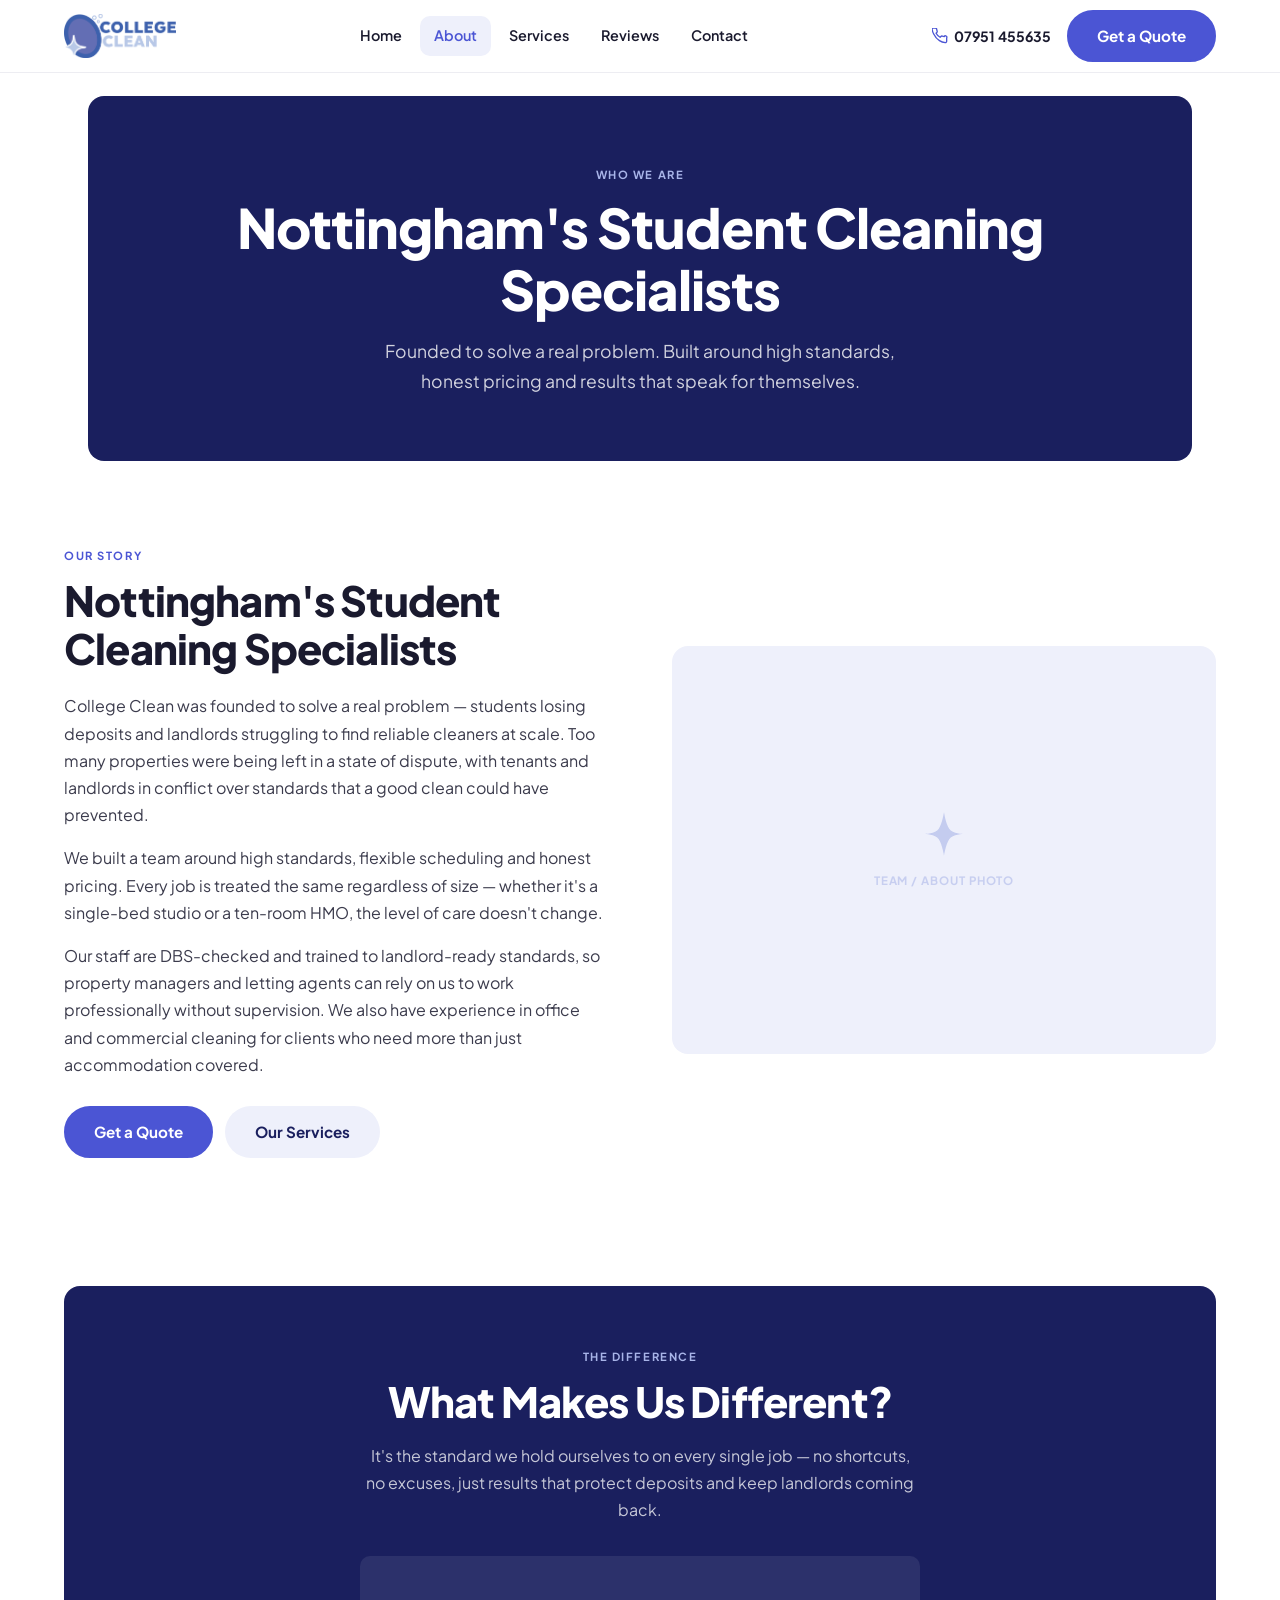
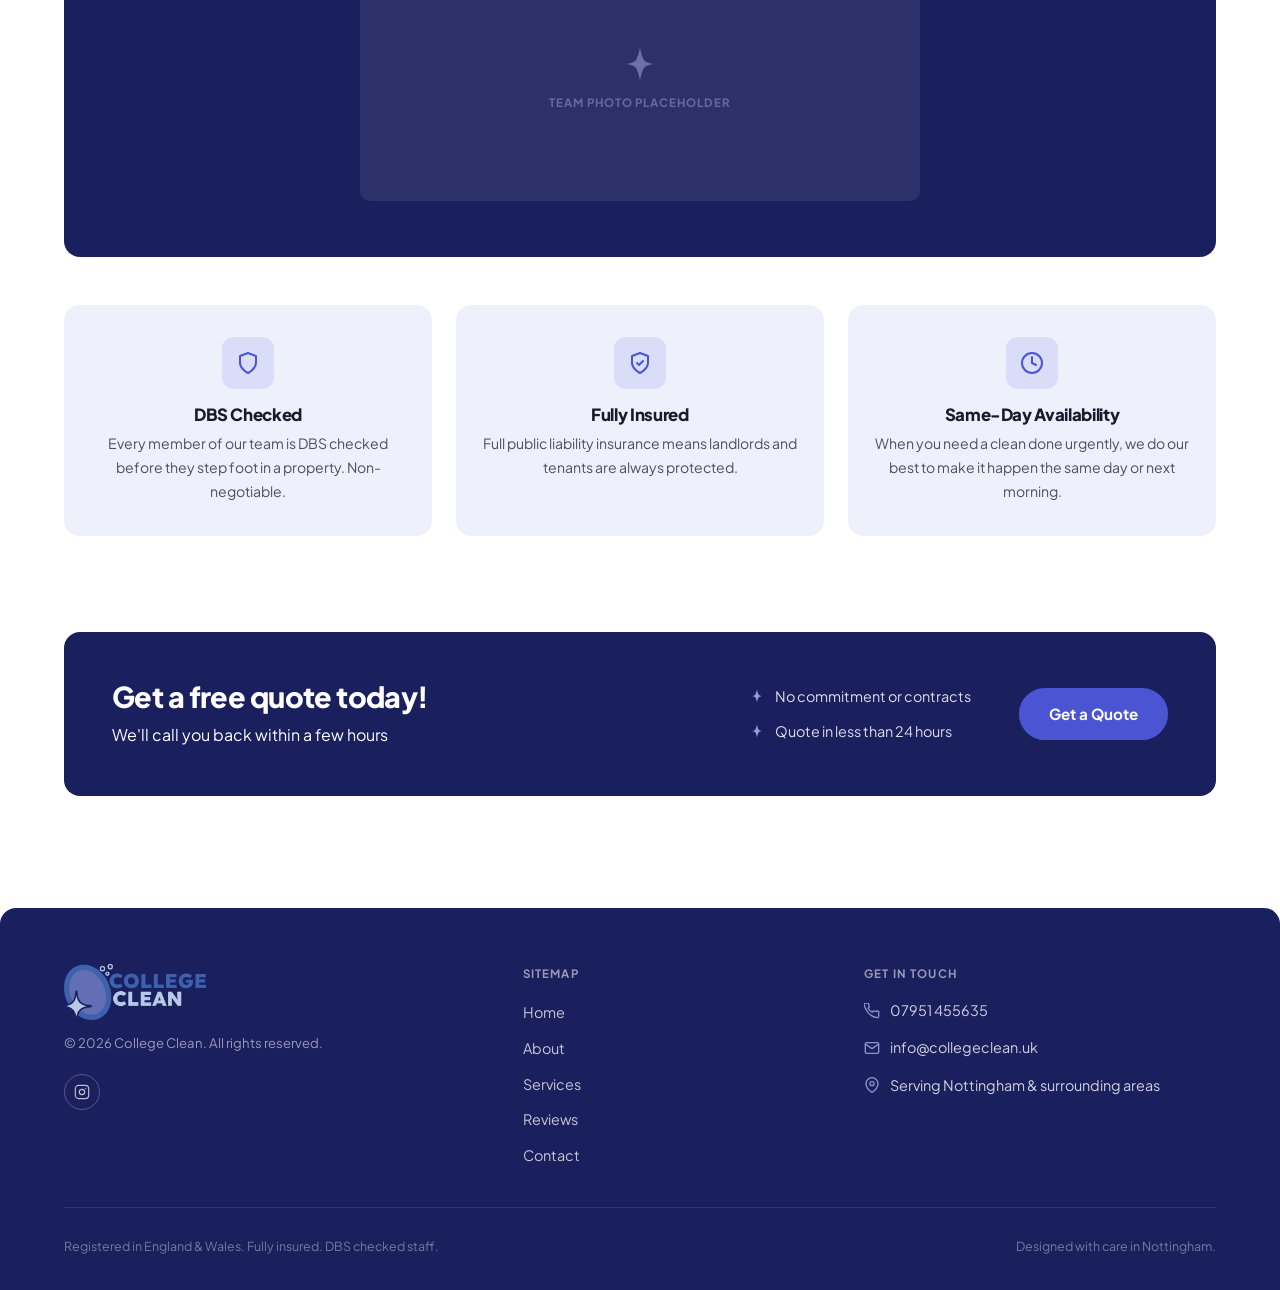
==== commit 5660e780: "minor tweaks" ====
--- a/college-clean/about.html
+++ b/college-clean/about.html
@@ -17,7 +17,7 @@
   <div class="container">
     <div class="nav__inner">
       <a href="index.html" class="nav__logo" aria-label="College Clean home">
-        <img src="assets/logo.png" alt="College Clean logo"
+        <img src="assets/FC_Full_NoSubtext@4x.png" alt="College Clean logo"
              onerror="this.style.display='none';this.nextElementSibling.style.display='flex';" />
         <div class="nav__logo-placeholder" style="display:none;">
           <div class="logo-icon"><svg width="18" height="18" viewBox="0 0 24 24" fill="none" stroke="#fff" stroke-width="2.5"><path d="M12 2L15.09 8.26L22 9.27L17 14.14L18.18 21.02L12 17.77L5.82 21.02L7 14.14L2 9.27L8.91 8.26L12 2Z"/></svg></div>
@@ -174,7 +174,7 @@
     <div class="footer__grid">
       <div>
         <a href="index.html" aria-label="College Clean home">
-          <img src="assets/logo.png" alt="College Clean" style="height:40px;margin-bottom:12px;"
+          <img src="assets/FC_Full_NoSubtext@4x.png" alt="College Clean" style="height:56px;margin-bottom:12px;"
                onerror="this.style.display='none';this.nextElementSibling.style.display='flex';" />
           <div class="footer__logo-placeholder" style="display:none;">
             <div class="logo-icon"><svg width="16" height="16" viewBox="0 0 24 24" fill="none" stroke="#fff" stroke-width="2.5"><path d="M12 2L15.09 8.26L22 9.27L17 14.14L18.18 21.02L12 17.77L5.82 21.02L7 14.14L2 9.27L8.91 8.26L12 2Z"/></svg></div>
@@ -183,9 +183,7 @@
         </a>
         <p class="footer__copy">© 2026 College Clean. All rights reserved.</p>
         <div class="footer__social" aria-label="Social media">
-          <a href="#" class="social-icon" aria-label="Instagram"><svg width="16" height="16" viewBox="0 0 24 24" fill="none" stroke="currentColor" stroke-width="1.8"><rect x="2" y="2" width="20" height="20" rx="5" ry="5"/><circle cx="12" cy="12" r="4"/><circle cx="17.5" cy="6.5" r="1" fill="currentColor" stroke="none"/></svg></a>
-          <a href="#" class="social-icon" aria-label="Facebook"><svg width="16" height="16" viewBox="0 0 24 24" fill="none" stroke="currentColor" stroke-width="1.8"><path d="M18 2h-3a5 5 0 00-5 5v3H7v4h3v8h4v-8h3l1-4h-4V7a1 1 0 011-1h3z"/></svg></a>
-          <a href="#" class="social-icon" aria-label="X (Twitter)"><svg width="16" height="16" viewBox="0 0 24 24" fill="currentColor"><path d="M18.244 2.25h3.308l-7.227 8.26 8.502 11.24H16.17l-5.214-6.817L4.99 21.75H1.68l7.73-8.835L1.254 2.25H8.08l4.713 6.231zm-1.161 17.52h1.833L7.084 4.126H5.117z"/></svg></a>
+          <a href="https://www.instagram.com/college.cleaners/" class="social-icon" aria-label="Instagram" target="_blank" rel="noopener noreferrer"><svg width="16" height="16" viewBox="0 0 24 24" fill="none" stroke="currentColor" stroke-width="1.8"><rect x="2" y="2" width="20" height="20" rx="5" ry="5"/><circle cx="12" cy="12" r="4"/><circle cx="17.5" cy="6.5" r="1" fill="currentColor" stroke="none"/></svg></a>
         </div>
       </div>
       <nav aria-label="Footer navigation">
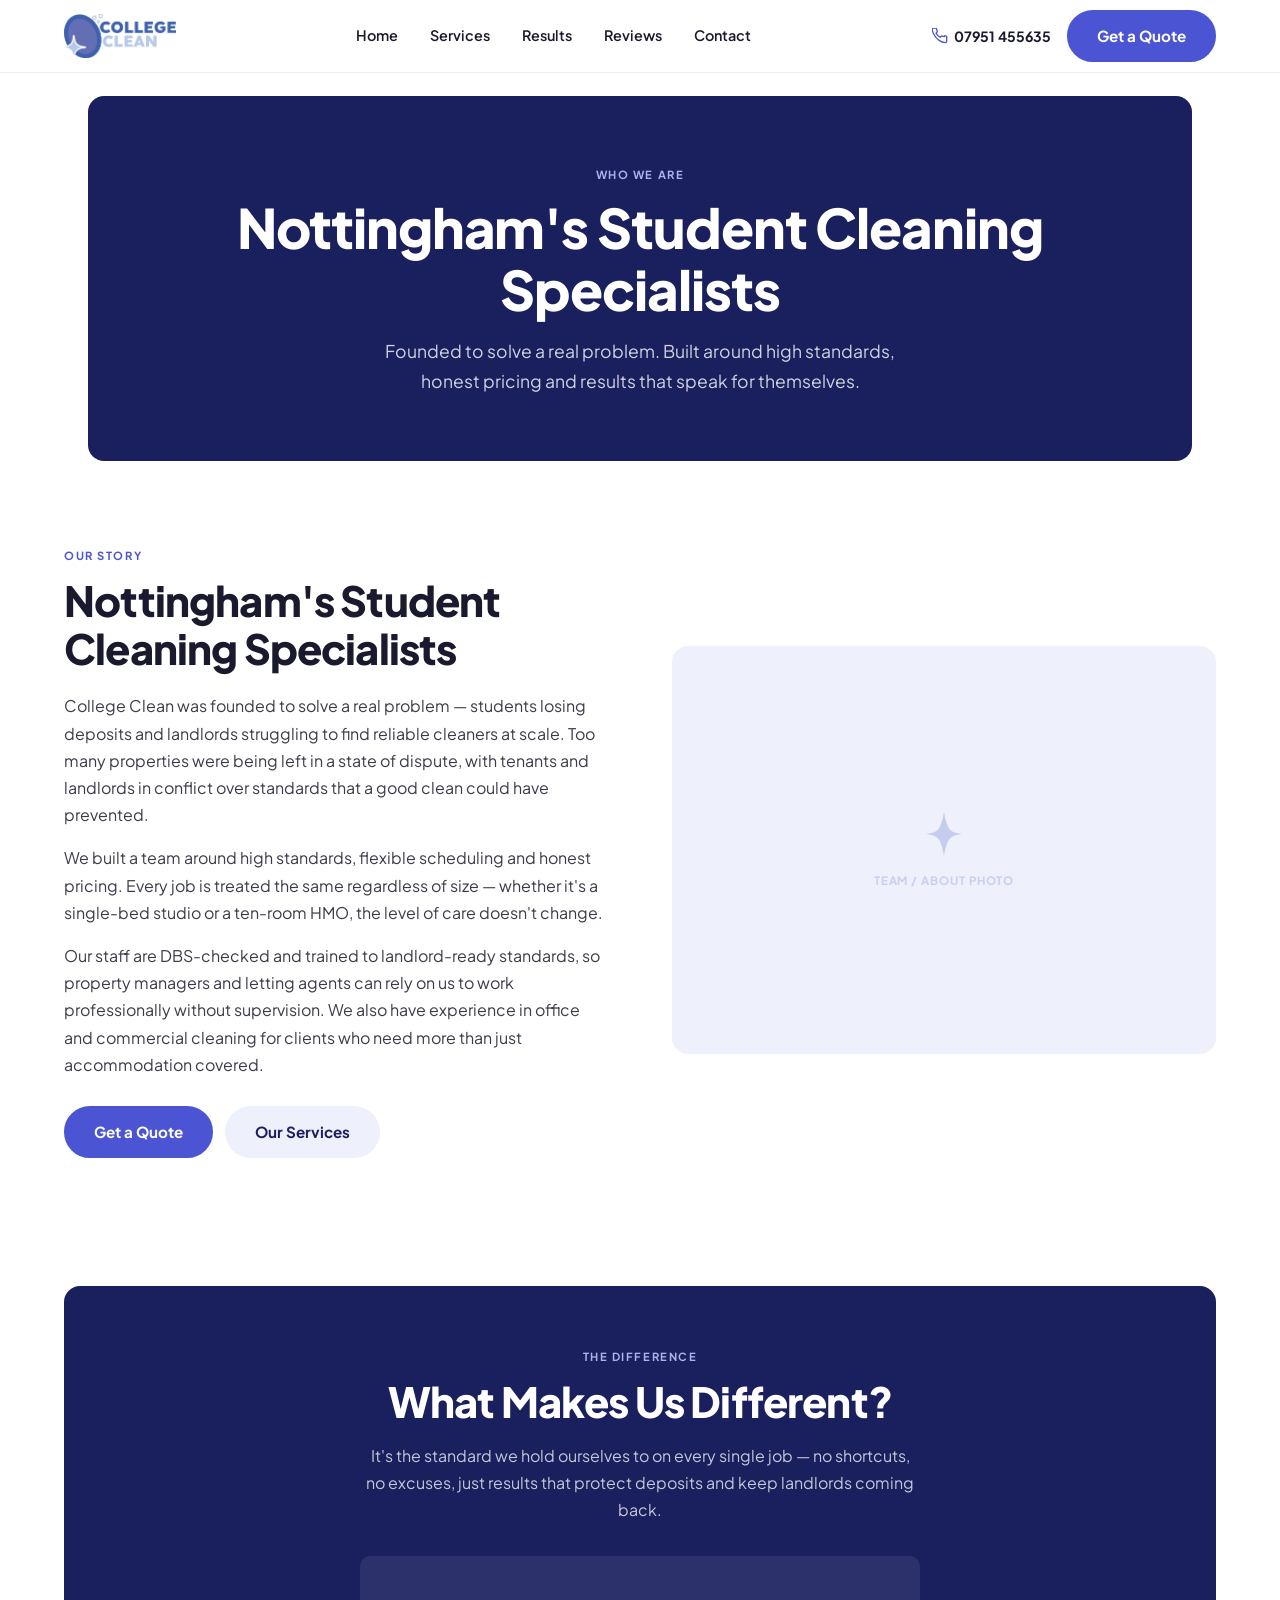
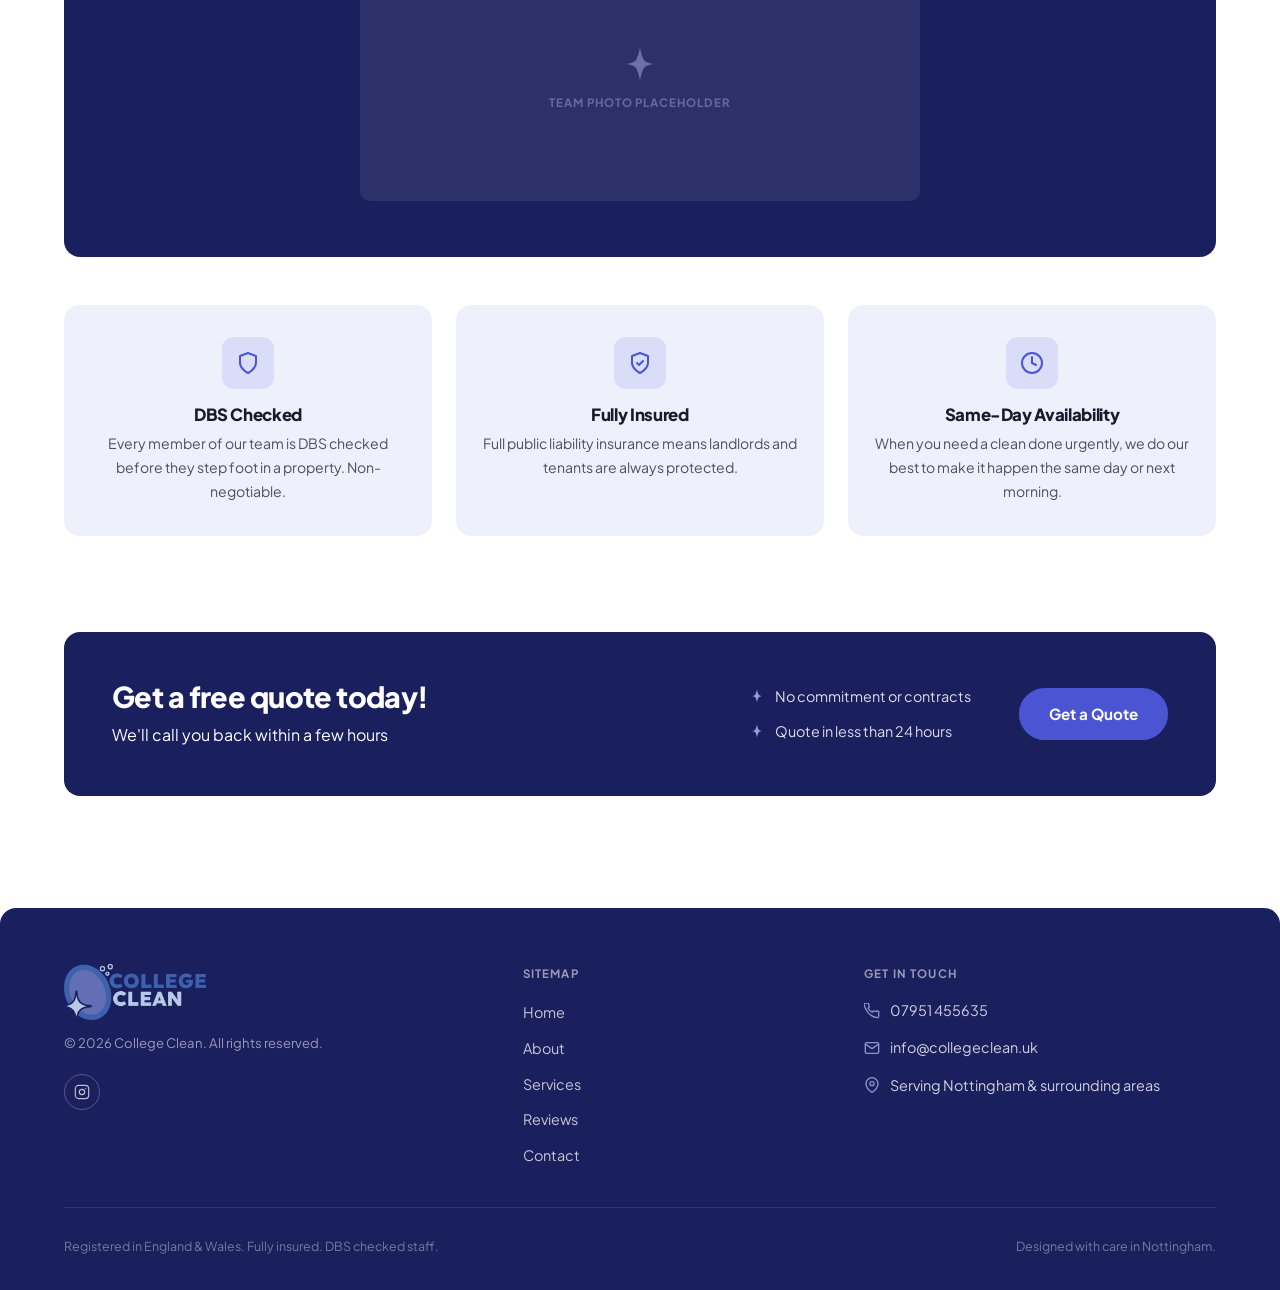
==== commit 2f0f405d: "Site wide changes and images added" ====
--- a/college-clean/about.html
+++ b/college-clean/about.html
@@ -5,6 +5,7 @@
   <meta name="viewport" content="width=device-width, initial-scale=1.0" />
   <title>About — College Clean Nottingham</title>
   <meta name="description" content="College Clean was founded to solve a real problem — students losing deposits and landlords struggling to find reliable cleaners. DBS-checked staff, fully insured." />
+  <link rel="icon" type="image/png" href="assets/CollegeCleanLogo@4x.png" />
   <link rel="stylesheet" href="styles.css" />
   <link rel="preconnect" href="https://fonts.googleapis.com" />
   <link rel="preconnect" href="https://fonts.gstatic.com" crossorigin />
@@ -26,8 +27,8 @@
       </a>
       <nav class="nav__links" aria-label="Main navigation">
         <a href="index.html">Home</a>
-        <a href="about.html">About</a>
         <a href="services.html">Services</a>
+        <a href="results.html">Results</a>
         <a href="reviews.html">Reviews</a>
         <a href="contact.html">Contact</a>
       </nav>
@@ -45,8 +46,8 @@
   </div>
   <nav class="nav__mobile" aria-label="Mobile navigation">
     <a href="index.html">Home</a>
-    <a href="about.html">About</a>
     <a href="services.html">Services</a>
+    <a href="results.html">Results</a>
     <a href="reviews.html">Reviews</a>
     <a href="contact.html">Contact</a>
     <a href="tel:07951455635" class="nav__phone" style="padding:10px 14px;">
--- a/college-clean/styles.css
+++ b/college-clean/styles.css
@@ -919,6 +919,214 @@
 .footer__bottom p { font-size: 0.78rem; opacity: 0.4; }
 
 /* =====================================================
+   HERO IMAGE
+   ===================================================== */
+.hero__img-wrap {
+  border-radius: var(--radius);
+  overflow: hidden;
+  align-self: stretch;
+  min-height: 320px;
+}
+.hero__img {
+  width: 100%;
+  height: 100%;
+  object-fit: cover;
+  object-position: center top;
+  display: block;
+}
+
+/* =====================================================
+   RESULTS PREVIEW (homepage teaser)
+   ===================================================== */
+.results-preview-grid {
+  display: grid;
+  grid-template-columns: 1fr 1fr 1fr;
+  grid-template-rows: auto;
+  gap: 16px;
+  margin-top: 40px;
+}
+.results-preview-card {
+  position: relative;
+  border-radius: var(--radius);
+  overflow: hidden;
+  aspect-ratio: 4 / 3;
+  background: var(--periwinkle);
+}
+.results-preview-card--wide {
+  grid-column: 1 / 2;
+  grid-row: 1 / 2;
+}
+.results-preview-card img {
+  width: 100%;
+  height: 100%;
+  object-fit: cover;
+  display: block;
+  transition: transform 0.4s ease;
+}
+.results-preview-card:hover img { transform: scale(1.04); }
+
+.results-tag {
+  position: absolute;
+  top: 12px;
+  left: 12px;
+  background: var(--blue);
+  color: var(--white);
+  font-size: 0.72rem;
+  font-weight: 700;
+  letter-spacing: 0.08em;
+  text-transform: uppercase;
+  padding: 4px 10px;
+  border-radius: var(--radius-pill);
+}
+
+/* =====================================================
+   BEFORE / AFTER SLIDER
+   ===================================================== */
+.ba-slider {
+  position: relative;
+  border-radius: var(--radius);
+  overflow: hidden;
+  cursor: ew-resize;
+  user-select: none;
+  max-width: 560px;
+  margin: 0 auto;
+  box-shadow: var(--shadow-lg);
+}
+.ba-img {
+  display: block;
+  width: 100%;
+  height: auto;
+}
+.ba-before-wrap {
+  position: absolute;
+  inset: 0;
+  clip-path: inset(0 50% 0 0);
+  overflow: hidden;
+}
+.ba-img--before {
+  position: absolute;
+  top: 0;
+  left: 0;
+  width: 100%;
+  height: 100%;
+  object-fit: cover;
+}
+.ba-divider {
+  position: absolute;
+  top: 0;
+  bottom: 0;
+  left: 50%;
+  width: 3px;
+  background: var(--white);
+  transform: translateX(-50%);
+  pointer-events: none;
+  z-index: 2;
+}
+.ba-handle {
+  position: absolute;
+  top: 50%;
+  left: 50%;
+  transform: translate(-50%, -50%);
+  width: 48px;
+  height: 48px;
+  border-radius: 50%;
+  background: var(--white);
+  box-shadow: var(--shadow-md);
+  display: flex;
+  align-items: center;
+  justify-content: center;
+  gap: 0;
+  color: var(--navy);
+}
+.ba-handle svg { flex-shrink: 0; }
+
+.ba-label {
+  position: absolute;
+  bottom: 16px;
+  font-size: 0.72rem;
+  font-weight: 700;
+  letter-spacing: 0.1em;
+  text-transform: uppercase;
+  padding: 5px 12px;
+  border-radius: var(--radius-pill);
+  pointer-events: none;
+  z-index: 3;
+}
+.ba-label--left  { left: 16px;  background: rgba(0,0,0,0.55); color: var(--white); }
+.ba-label--right { right: 16px; background: var(--blue); color: var(--white); }
+
+.ba-range {
+  position: absolute;
+  inset: 0;
+  width: 100%;
+  height: 100%;
+  opacity: 0;
+  cursor: ew-resize;
+  z-index: 4;
+  margin: 0;
+}
+
+/* =====================================================
+   BEFORE / AFTER TABS
+   ===================================================== */
+.ba-tabs {
+  display: flex;
+  gap: 8px;
+  justify-content: center;
+  margin: 0 0 32px;
+}
+.ba-tab {
+  padding: 10px 32px;
+  border-radius: var(--radius-pill);
+  border: 2px solid var(--blue);
+  background: transparent;
+  color: var(--blue);
+  font-family: var(--font);
+  font-size: 0.9rem;
+  font-weight: 700;
+  cursor: pointer;
+  transition: background var(--transition), color var(--transition);
+}
+.ba-tab--active {
+  background: var(--blue);
+  color: var(--white);
+}
+.ba-tab:not(.ba-tab--active):hover {
+  background: rgba(75,85,212,0.08);
+}
+
+.ba-panel { display: none; }
+.ba-panel--active { display: block; }
+
+/* =====================================================
+   PHOTO GALLERY GRID
+   ===================================================== */
+.gallery-grid {
+  display: grid;
+  grid-template-columns: repeat(3, 1fr);
+  gap: 16px;
+}
+.gallery-grid--3 { grid-template-columns: repeat(3, 1fr); }
+
+.gallery-item {
+  position: relative;
+  border-radius: var(--radius-sm);
+  overflow: hidden;
+  aspect-ratio: 4 / 3;
+  background: rgba(26,31,94,0.08);
+}
+.gallery-item--tall { aspect-ratio: 3 / 4; }
+.gallery-item img {
+  width: 100%;
+  height: 100%;
+  object-fit: cover;
+  display: block;
+  transition: transform 0.4s ease;
+}
+.gallery-item:hover img { transform: scale(1.04); }
+.gallery-item .results-tag { z-index: 2; }
+
+/* =====================================================
    SERVICES PAGE — 3x2 GRID
    ===================================================== */
 .services-cards-grid {
@@ -948,7 +1156,10 @@
     text-align: center;
     padding: 48px 36px;
   }
-  .hero__image-placeholder { max-width: 300px; margin: 0 auto; }
+  .hero__img-wrap { max-width: 400px; margin: 0 auto; min-height: 260px; align-self: auto; }
+  .results-preview-grid { grid-template-columns: 1fr 1fr; }
+  .gallery-grid { grid-template-columns: repeat(2, 1fr); }
+  .gallery-grid--3 { grid-template-columns: repeat(2, 1fr); }
   .hero__location-badges { justify-content: center; }
   .cta-banner {
     grid-template-columns: 1fr;
@@ -1001,6 +1212,10 @@
 
   .form-card { padding: 28px 20px; }
   .contact-info-card { padding: 28px 20px; }
+
+  .results-preview-grid { grid-template-columns: 1fr; }
+  .gallery-grid { grid-template-columns: repeat(2, 1fr); }
+  .gallery-grid--3 { grid-template-columns: 1fr 1fr; }
 }
 
 @media (max-width: 480px) {
